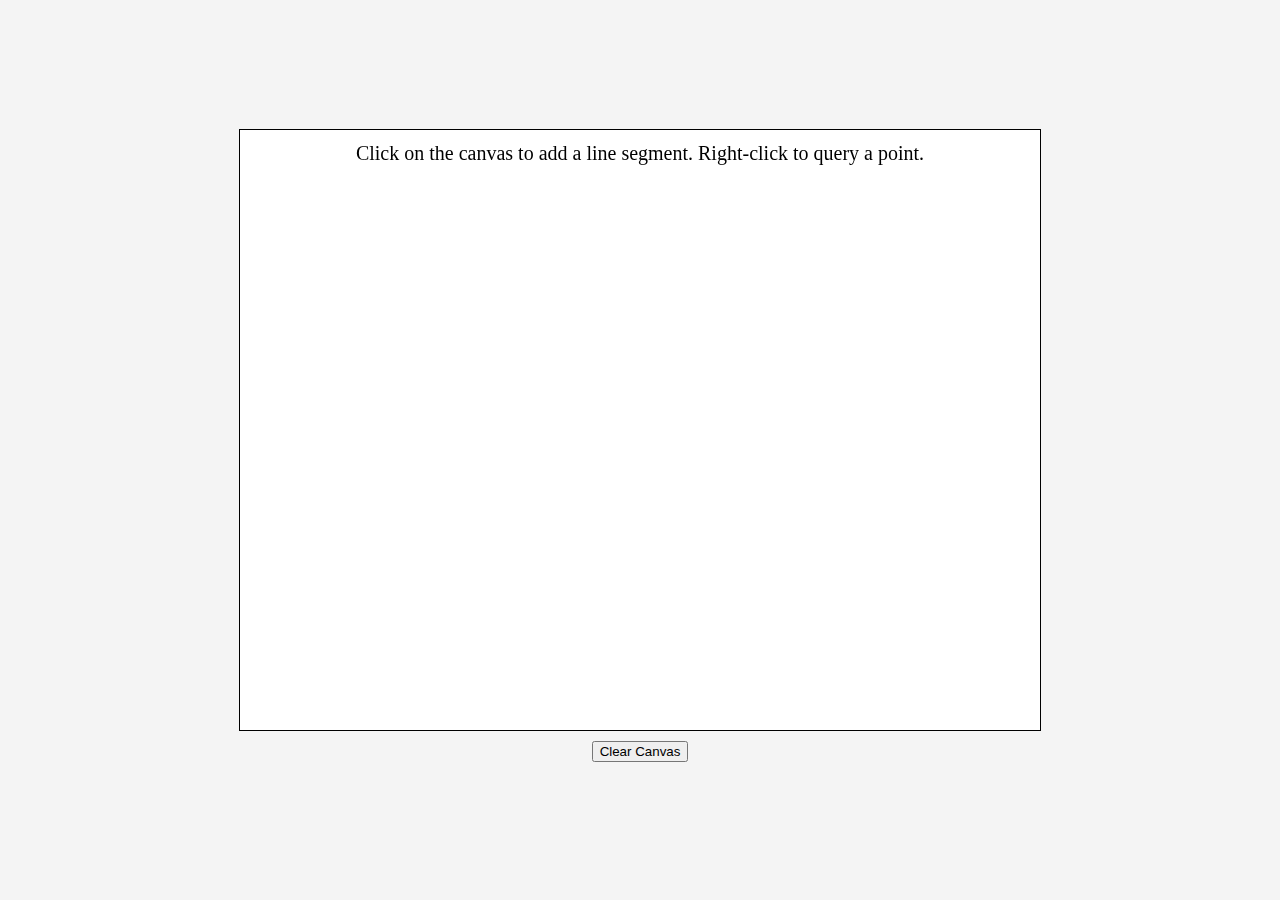
==== geometry/index.html @ 3b967092 "right/left click geometry interface" ====
<!DOCTYPE html>
<html lang="en">
<head>
    <meta charset="UTF-8">
    <meta name="viewport" content="width=device-width, initial-scale=1.0">
    <title>Interactive Graph</title>
    <style>
        body {
            font-family: Arial, sans-serif;
            margin: 0;
            padding: 0;
            display: flex;
            justify-content: center;
            align-items: center;
            height: 100vh;
            background-color: #f4f4f4;
            text-align: center;
            flex-direction: column;
        }
        canvas {
            display: block;
            border: 1px solid #000;
            background-color: #fff;
        }
        button {
            display: block;  /* Ensures the button appears below the canvas */
            margin: 10px auto;  /* Centers the button */
            cursor: pointer;  /* Changes cursor to pointer on hover */        
        }
    </style>
</head>
<body>
    <canvas id="graphCanvas" width="800" height="600"></canvas>
    <button id="clearCanvas">Clear Canvas</button>
    <script>
        const canvas = document.getElementById('graphCanvas');
        const ctx = canvas.getContext('2d');
        
        let queryPoint = null;
        let intersectionPoint = null;
        let highlightedSegment = null;
        let lineSegments = [];
        let isAddingSegment = false;
        let isQueryingPoint = false;
        let currentSegment = [];
        let mousePosition = { x: 0, y: 0 };

        redraw();

        canvas.addEventListener('mousemove', (e) => {
            const rect = canvas.getBoundingClientRect();
            mousePosition.x = e.clientX - rect.left;
            mousePosition.y = e.clientY - rect.top;
            redraw();
            if (currentSegment.length === 1) {
                ctx.strokeStyle = 'blue';
                ctx.lineWidth = 1;
                ctx.beginPath();
                ctx.moveTo(currentSegment[0].x, currentSegment[0].y);
                ctx.lineTo(mousePosition.x, mousePosition.y);
                ctx.stroke();
            }
        });

        canvas.addEventListener('click', (e) => {
            clearQuery();

            const rect = canvas.getBoundingClientRect();
            const x = e.clientX - rect.left;
            const y = e.clientY - rect.top;
            currentSegment.push({ x, y });
            if (currentSegment.length === 2) {
                lineSegments.push(currentSegment);
                currentSegment = [];
                isAddingSegment = false;
                redraw();
            }
        });

        document.getElementById('clearCanvas').addEventListener('click', () => {
            lineSegments = [];
            clearQuery();
            redraw();
        });

        document.addEventListener('contextmenu', (e) => {
            event.preventDefault(); // Prevent the default context menu from appearing

            clearQuery();

            const rect = canvas.getBoundingClientRect();
            const x = e.clientX - rect.left;
            const y = e.clientY - rect.top;
            queryPointHandler({ x, y });
        });

        function queryPointHandler(point) {
            const res = findIntersectedLine(point);
            queryPoint = point;
            if (res) {
                highlightedSegment = res.segment;
                intersectionPoint = res.intersection;
                redraw();
            }
            
        }

        function clearQuery() {
            highlightedSegment = null;
            queryPoint = null;
            intersectionPoint = null;
        }

        function findIntersectedLine(point) {
            let intersections = [];
            const ray = { x1: point.x, y1: point.y, x2: point.x, y2: canvas.height };

            for (let segment of lineSegments) {
                const [p1, p2] = segment;
                const intersection = getIntersection(ray, { x1: p1.x, y1: p1.y, x2: p2.x, y2: p2.y });

                if (intersection) {
                    intersections.push({ segment, intersection });
                }
            }

            if (intersections.length === 0) return null;
            intersections.sort((a, b) => a.intersection.y - b.intersection.y);
            return intersections[0];
        }

        function getIntersection(ray, segment) {
            const { x1: x1, y1: y1, x2: x2, y2: y2 } = ray;
            const { x1: x3, y1: y3, x2: x4, y2: y4 } = segment;

            const denom = (x1 - x2) * (y3 - y4) - (y1 - y2) * (x3 - x4);
            if (denom === 0) return null;

            const t = ((x1 - x3) * (y3 - y4) - (y1 - y3) * (x3 - x4)) / denom;
            const u = -((x1 - x2) * (y1 - y3) - (y1 - y2) * (x1 - x3)) / denom;

            if (t >= 0 && t <= 1 && u >= 0 && u <= 1) {
                return {
                    x: x1 + t * (x2 - x1),
                    y: y1 + t * (y2 - y1),
                };
            }

            return null;
        }

        function redraw() {
            ctx.clearRect(0, 0, canvas.width, canvas.height);
            ctx.strokeStyle = 'black';
            ctx.lineWidth = 1;

            ctx.font = "20px Tahoma";
            ctx.textAlign = "center";
            ctx.fillStyle = "black";
            ctx.fillText("Click on the canvas to add a line segment. Right-click to query a point.",canvas.width/2,30);

            for (let segment of lineSegments) {
                const [p1, p2] = segment;
                ctx.beginPath();
                ctx.moveTo(p1.x, p1.y);
                ctx.lineTo(p2.x, p2.y);
                ctx.stroke();
            }
            if (highlightedSegment !== null) {
                ctx.strokeStyle = 'red';
                ctx.lineWidth = 2;
                const [p1, p2] = highlightedSegment;
                ctx.beginPath();
                ctx.moveTo(p1.x, p1.y);
                ctx.lineTo(p2.x, p2.y);
                ctx.stroke();
            }
            if (queryPoint !== null) {
                ctx.strokeStyle = 'green';
                ctx.setLineDash([5, 5]);
                ctx.beginPath();
                ctx.moveTo(queryPoint.x, queryPoint.y);
                if (intersectionPoint !== null) {
                    ctx.lineTo(queryPoint.x, intersectionPoint.y);
                }
                else {
                    ctx.lineTo(queryPoint.x, canvas.height);
                }
                ctx.stroke();
                ctx.setLineDash([]);

                ctx.fillStyle = 'green';
                ctx.beginPath();
                ctx.arc(queryPoint.x, queryPoint.y, 5, 0, 2 * Math.PI);
                ctx.fill();
            }
        }
    </script>
</body>
</html>
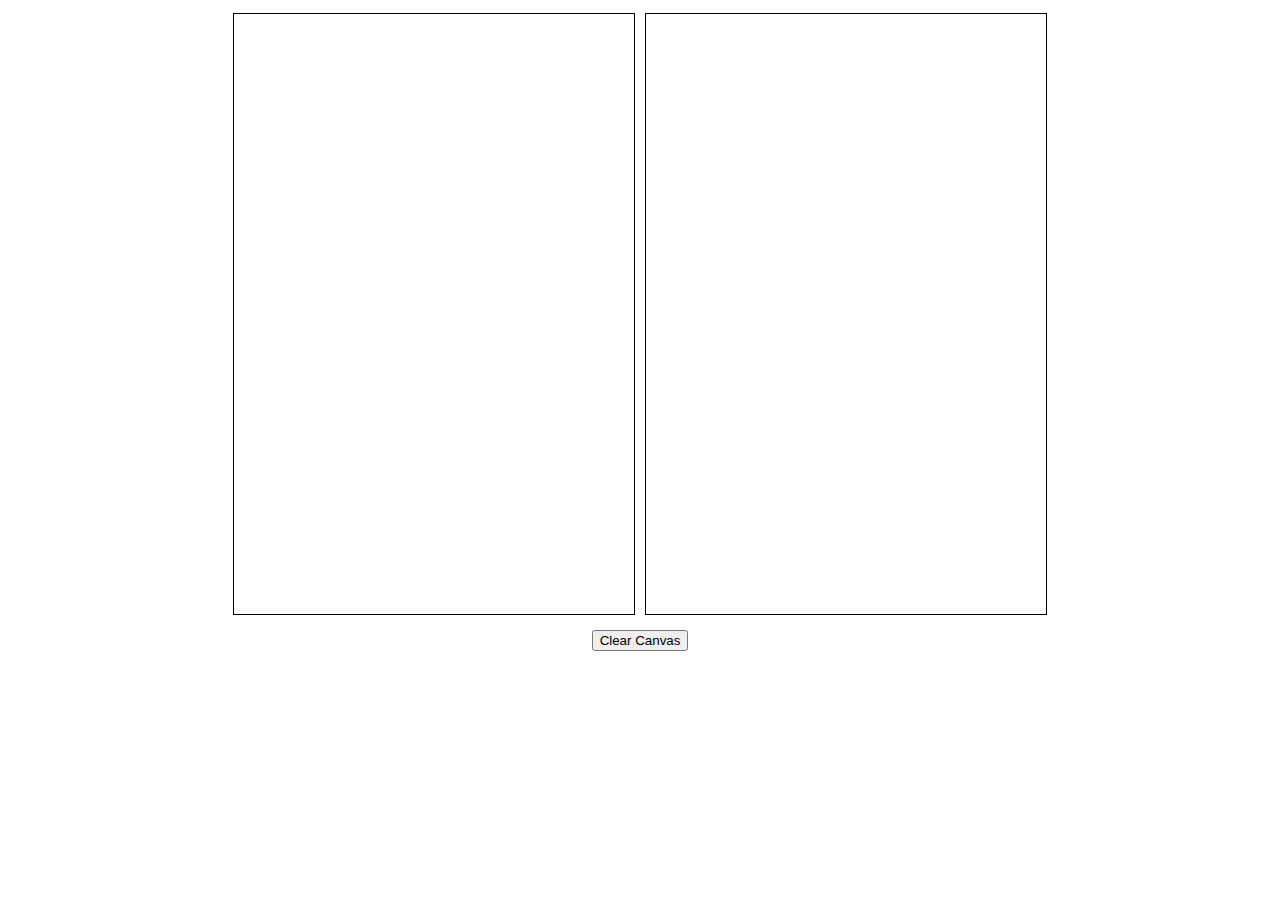
==== commit 9e6dba0b: "Can't place intersecting segments" ====
--- a/geometry/index.html
+++ b/geometry/index.html
@@ -6,33 +6,33 @@
     <title>Interactive Graph</title>
     <style>
         body {
-            font-family: Arial, sans-serif;
-            margin: 0;
-            padding: 0;
             display: flex;
-            justify-content: center;
-            align-items: center;
-            height: 100vh;
-            background-color: #f4f4f4;
-            text-align: center;
             flex-direction: column;
+            align-items: center; /* Center aligns the canvases and button */
         }
         canvas {
-            display: block;
+            display: inline-block; /* Change to inline-block for side-by-side layout */
             border: 1px solid #000;
             background-color: #fff;
+            margin: 5px; /* Adjust margin for spacing */
         }
         button {
-            display: block;  /* Ensures the button appears below the canvas */
-            margin: 10px auto;  /* Centers the button */
-            cursor: pointer;  /* Changes cursor to pointer on hover */        
+            display: block;  /* Ensures the button appears below the canvases */
+            margin-top: 10px; /* Add some space above the button */
         }
     </style>
 </head>
 <body>
-    <canvas id="graphCanvas" width="800" height="600"></canvas>
+    <div style="display: flex; justify-content: center;">
+        <canvas id="graphCanvas" width="400" height="600"></canvas>
+        <canvas id="treeCanvas" width="400" height="600"></canvas>
+    </div>
     <button id="clearCanvas">Clear Canvas</button>
-    <script>
+    <script type="module">
+        import RedBlackNode from './RedBlackNode.js';
+        import { drawTree, exampleRedBlackTree } from './RedBlackNode.js';
+        exampleRedBlackTree.printTree();
+        drawTree('treeCanvas', exampleRedBlackTree);
         const canvas = document.getElementById('graphCanvas');
         const ctx = canvas.getContext('2d');
         
@@ -40,7 +40,6 @@
         let intersectionPoint = null;
         let highlightedSegment = null;
         let lineSegments = [];
-        let isAddingSegment = false;
         let isQueryingPoint = false;
         let currentSegment = [];
         let mousePosition = { x: 0, y: 0 };
@@ -70,9 +69,16 @@
             const y = e.clientY - rect.top;
             currentSegment.push({ x, y });
             if (currentSegment.length === 2) {
+                for (const segment of lineSegments) {
+                    console.log(getIntersection(segment, currentSegment));
+                    if (getIntersection(segment, currentSegment) !== null) {
+                        console.log("Can't place intersecting segments");
+                        currentSegment = [];
+                        return;
+                    }
+                }
                 lineSegments.push(currentSegment);
                 currentSegment = [];
-                isAddingSegment = false;
                 redraw();
             }
         });
@@ -102,7 +108,6 @@
                 intersectionPoint = res.intersection;
                 redraw();
             }
-            
         }
 
         function clearQuery() {
@@ -113,12 +118,10 @@
 
         function findIntersectedLine(point) {
             let intersections = [];
-            const ray = { x1: point.x, y1: point.y, x2: point.x, y2: canvas.height };
+            const ray = [{ x: point.x, y: point.y }, { x: point.x, y: canvas.height }];
 
             for (let segment of lineSegments) {
-                const [p1, p2] = segment;
-                const intersection = getIntersection(ray, { x1: p1.x, y1: p1.y, x2: p2.x, y2: p2.y });
-
+                const intersection = getIntersection(ray, segment);
                 if (intersection) {
                     intersections.push({ segment, intersection });
                 }
@@ -129,9 +132,11 @@
             return intersections[0];
         }
 
-        function getIntersection(ray, segment) {
-            const { x1: x1, y1: y1, x2: x2, y2: y2 } = ray;
-            const { x1: x3, y1: y3, x2: x4, y2: y4 } = segment;
+        function getIntersection(segment1, segment2) {
+            const { x: x1, y: y1 } = segment1[0];
+            const { x: x2, y: y2 } = segment1[1];
+            const { x: x3, y: y3 } = segment2[0];
+            const { x: x4, y: y4 } = segment2[1];
 
             const denom = (x1 - x2) * (y3 - y4) - (y1 - y2) * (x3 - x4);
             if (denom === 0) return null;
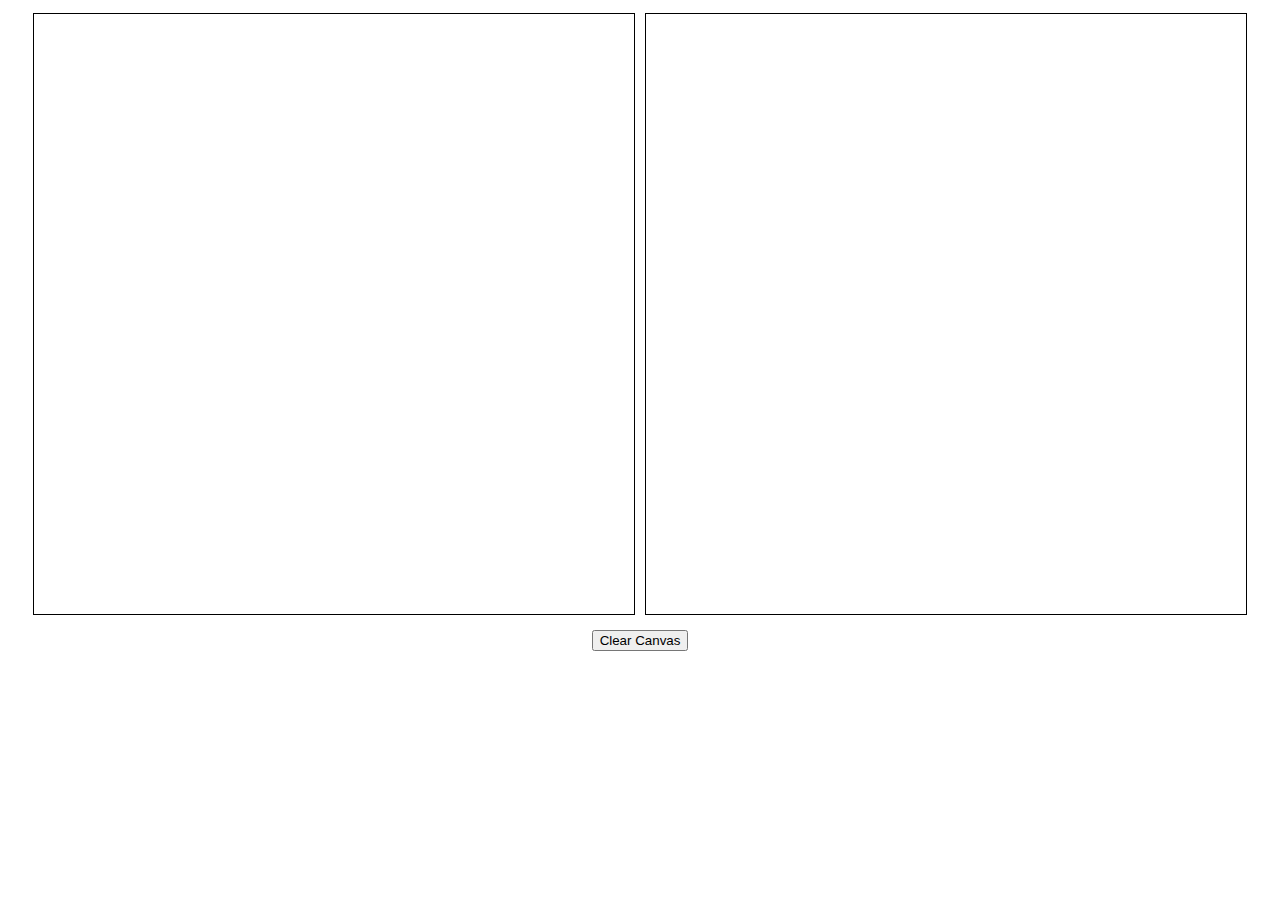
==== commit d5d58ba1: "RedBlackNode -> RedBlackTree" ====
--- a/geometry/index.html
+++ b/geometry/index.html
@@ -24,12 +24,12 @@
 </head>
 <body>
     <div style="display: flex; justify-content: center;">
-        <canvas id="graphCanvas" width="400" height="600"></canvas>
-        <canvas id="treeCanvas" width="400" height="600"></canvas>
+        <canvas id="graphCanvas" width="600" height="600"></canvas>
+        <canvas id="treeCanvas" width="600" height="600"></canvas>
     </div>
     <button id="clearCanvas">Clear Canvas</button>
     <script type="module">
-        import RedBlackNode from './RedBlackNode.js';
+        import RedBlackTree from './RedBlackTree.js';
         import { drawTree, exampleRedBlackTree } from './RedBlackNode.js';
         exampleRedBlackTree.printTree();
         drawTree('treeCanvas', exampleRedBlackTree);
@@ -70,9 +70,8 @@
             currentSegment.push({ x, y });
             if (currentSegment.length === 2) {
                 for (const segment of lineSegments) {
-                    console.log(getIntersection(segment, currentSegment));
                     if (getIntersection(segment, currentSegment) !== null) {
-                        console.log("Can't place intersecting segments");
+                        console.log("Can't place intersecting segments!");
                         currentSegment = [];
                         return;
                     }
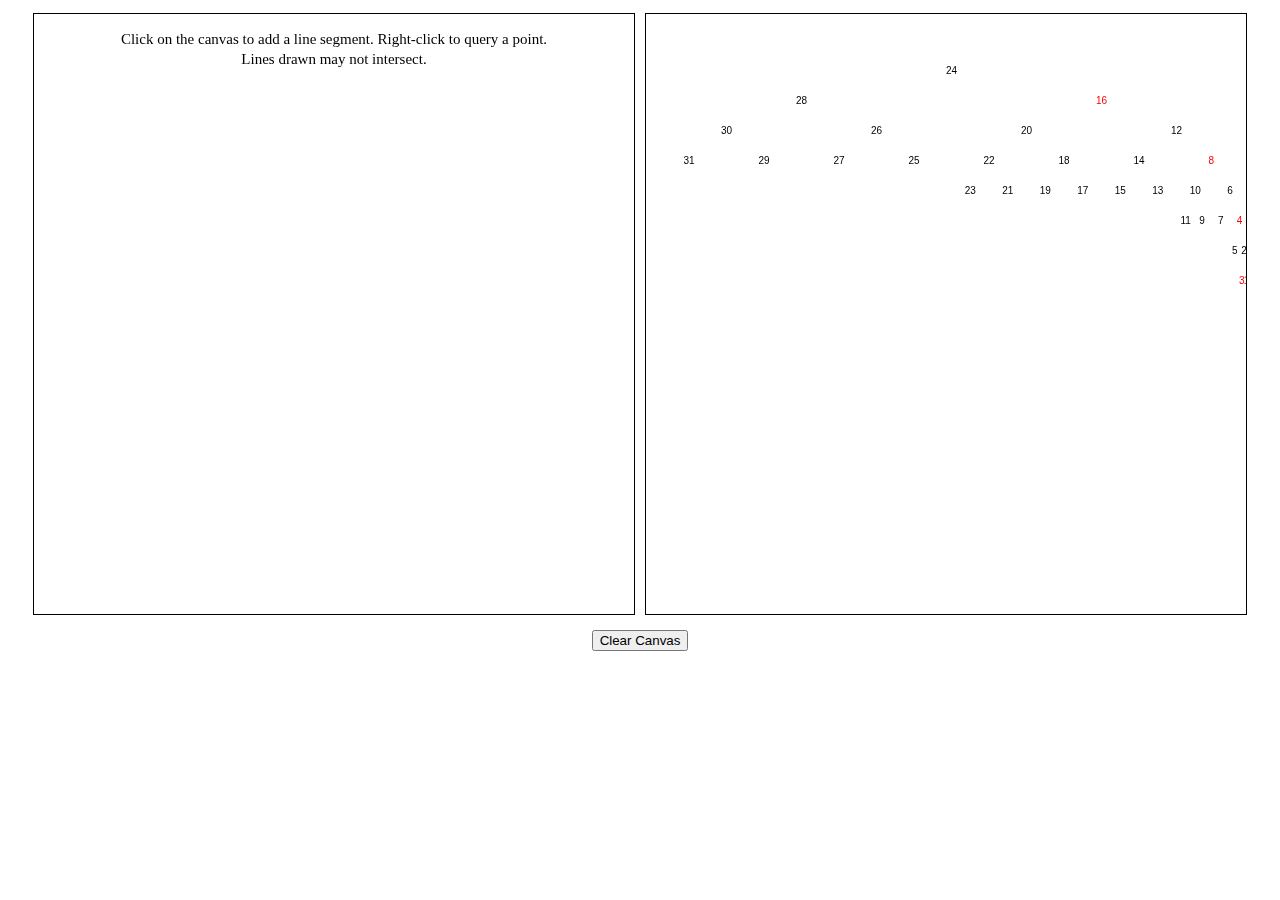
==== commit 10f7e365: "successor queries working on Red-Black Tree. not persistent yet, currently rebuilding tree for every" ====
--- a/geometry/index.html
+++ b/geometry/index.html
@@ -30,17 +30,38 @@
     <button id="clearCanvas">Clear Canvas</button>
     <script type="module">
         import RedBlackTree from './RedBlackTree.js';
-        import { drawTree, exampleRedBlackTree } from './RedBlackNode.js';
-        exampleRedBlackTree.printTree();
+        import { drawTree } from './RedBlackTree.js';
+        class Point {
+            constructor(x, y, other) {
+                this.x = x;
+                this.y = y;
+                this.other = other;
+            }
+            getY(x) {
+                return this.y + (x - this.x) * (this.other.y - this.y) / (this.other.x - this.x);
+            }
+            valueOf() {
+                return this.y;
+            }
+        }
+        const exampleRedBlackTree = new RedBlackTree();
+        for (let i = 31; i >= 1; i--) {
+            const p1 = new Point(i, i, null);
+            const p2 = new Point(i + 1, i + 1, null);
+            p1.other = p2;
+            p2.other = p1;
+            exampleRedBlackTree.insert(p1);
+        }
         drawTree('treeCanvas', exampleRedBlackTree);
+
         const canvas = document.getElementById('graphCanvas');
         const ctx = canvas.getContext('2d');
         
         let queryPoint = null;
         let intersectionPoint = null;
         let highlightedSegment = null;
+        let sweptSegment = null;
         let lineSegments = [];
-        let isQueryingPoint = false;
         let currentSegment = [];
         let mousePosition = { x: 0, y: 0 };
 
@@ -72,7 +93,7 @@
                 for (const segment of lineSegments) {
                     if (getIntersection(segment, currentSegment) !== null) {
                         console.log("Can't place intersecting segments!");
-                        currentSegment = [];
+                        currentSegment = [currentSegment[0]];
                         return;
                     }
                 }
@@ -91,6 +112,7 @@
         document.addEventListener('contextmenu', (e) => {
             event.preventDefault(); // Prevent the default context menu from appearing
 
+            currentSegment = [];
             clearQuery();
 
             const rect = canvas.getBoundingClientRect();
@@ -101,16 +123,27 @@
 
         function queryPointHandler(point) {
             const res = findIntersectedLine(point);
-            queryPoint = point;
             if (res) {
                 highlightedSegment = res.segment;
                 intersectionPoint = res.intersection;
                 redraw();
             }
+            queryPoint = point;
+            const res2 = sweepLine(queryPoint);
+            if (res2) {
+                sweptSegment = res2;
+                console.log(`Successor: ${sweptSegment[0].y}`);
+                redraw();
+            }
+            else {
+                console.log(`Successor: null`);
+            }
+            
         }
 
         function clearQuery() {
             highlightedSegment = null;
+            sweptSegment = null;
             queryPoint = null;
             intersectionPoint = null;
         }
@@ -158,22 +191,39 @@
             ctx.strokeStyle = 'black';
             ctx.lineWidth = 1;
 
-            ctx.font = "20px Tahoma";
+            ctx.font = "15px Tahoma";
             ctx.textAlign = "center";
             ctx.fillStyle = "black";
             ctx.fillText("Click on the canvas to add a line segment. Right-click to query a point.",canvas.width/2,30);
+            ctx.fillText("Lines drawn may not intersect.",canvas.width/2,50);
 
             for (let segment of lineSegments) {
                 const [p1, p2] = segment;
+                const slope = (p2.y - p1.y) / (p2.x - p1.x);
+                const perp = -1 / slope;
+                const theta = Math.atan(perp);
+                const avg_x = (p1.x + p2.x) / 2;
+                const avg_y = (p1.y + p2.y) / 2;
+                ctx.beginPath();
+                ctx.moveTo(p1.x, p1.y);
+                ctx.font = "8px Tahoma";
+                ctx.fillText(p1.x < p2.x ? p1.y : p2.y, avg_x+10*Math.cos(theta), avg_y+10*Math.sin(theta));
+                ctx.lineTo(p2.x, p2.y);
+                ctx.stroke();
+            }
+            if (highlightedSegment !== null) {
+                ctx.strokeStyle = 'purple';
+                ctx.lineWidth = 2;
+                const [p1, p2] = highlightedSegment;
                 ctx.beginPath();
                 ctx.moveTo(p1.x, p1.y);
                 ctx.lineTo(p2.x, p2.y);
                 ctx.stroke();
             }
-            if (highlightedSegment !== null) {
-                ctx.strokeStyle = 'red';
+            if (sweptSegment !== null) {
+                ctx.strokeStyle = 'green';
                 ctx.lineWidth = 2;
-                const [p1, p2] = highlightedSegment;
+                const [p1, p2] = sweptSegment;
                 ctx.beginPath();
                 ctx.moveTo(p1.x, p1.y);
                 ctx.lineTo(p2.x, p2.y);
@@ -184,20 +234,56 @@
                 ctx.setLineDash([5, 5]);
                 ctx.beginPath();
                 ctx.moveTo(queryPoint.x, queryPoint.y);
-                if (intersectionPoint !== null) {
-                    ctx.lineTo(queryPoint.x, intersectionPoint.y);
-                }
-                else {
-                    ctx.lineTo(queryPoint.x, canvas.height);
-                }
+                ctx.lineTo(queryPoint.x, canvas.height);
                 ctx.stroke();
                 ctx.setLineDash([]);
 
                 ctx.fillStyle = 'green';
+                ctx.font = "8px Tahoma";
+                ctx.fillText(queryPoint.y, queryPoint.x, queryPoint.y-10);
                 ctx.beginPath();
                 ctx.arc(queryPoint.x, queryPoint.y, 5, 0, 2 * Math.PI);
                 ctx.fill();
             }
+        }
+
+        function sweepLine(queryPoint) {
+            const tree = new RedBlackTree();
+            const points = [];
+            for (const segment of lineSegments) {
+                const { x: x1, y: y1 } = segment[0];
+                const { x: x2, y: y2 } = segment[1];
+                const p1 = new Point(x1, y1, null);
+                const p2 = new Point(x2, y2, null);
+                p1.other = p2;
+                p2.other = p1;
+                points.push(p1);
+                points.push(p2);
+            }
+            points.sort((a, b) => a.x - b.x);
+            for (const point of points) {
+                tree.x = point.x;
+                if (point.x > queryPoint.x) {
+                    break;
+                }
+                if (point.x < point.other.x) {
+                    tree.insert(point);
+                }
+                else {
+                    tree.deleteNode(point.other);
+                }
+            }
+            // tree.printTree();
+            // successor query on queryPoint in tree
+            tree.x = queryPoint.x;
+            const successor = tree.successor(queryPoint.y);
+            const highlight = successor ? successor.y : null;
+            drawTree('treeCanvas', tree, highlight);
+            redraw();
+            if (successor) {
+                return [successor, successor.other];
+            }
+            return null;
         }
     </script>
 </body>
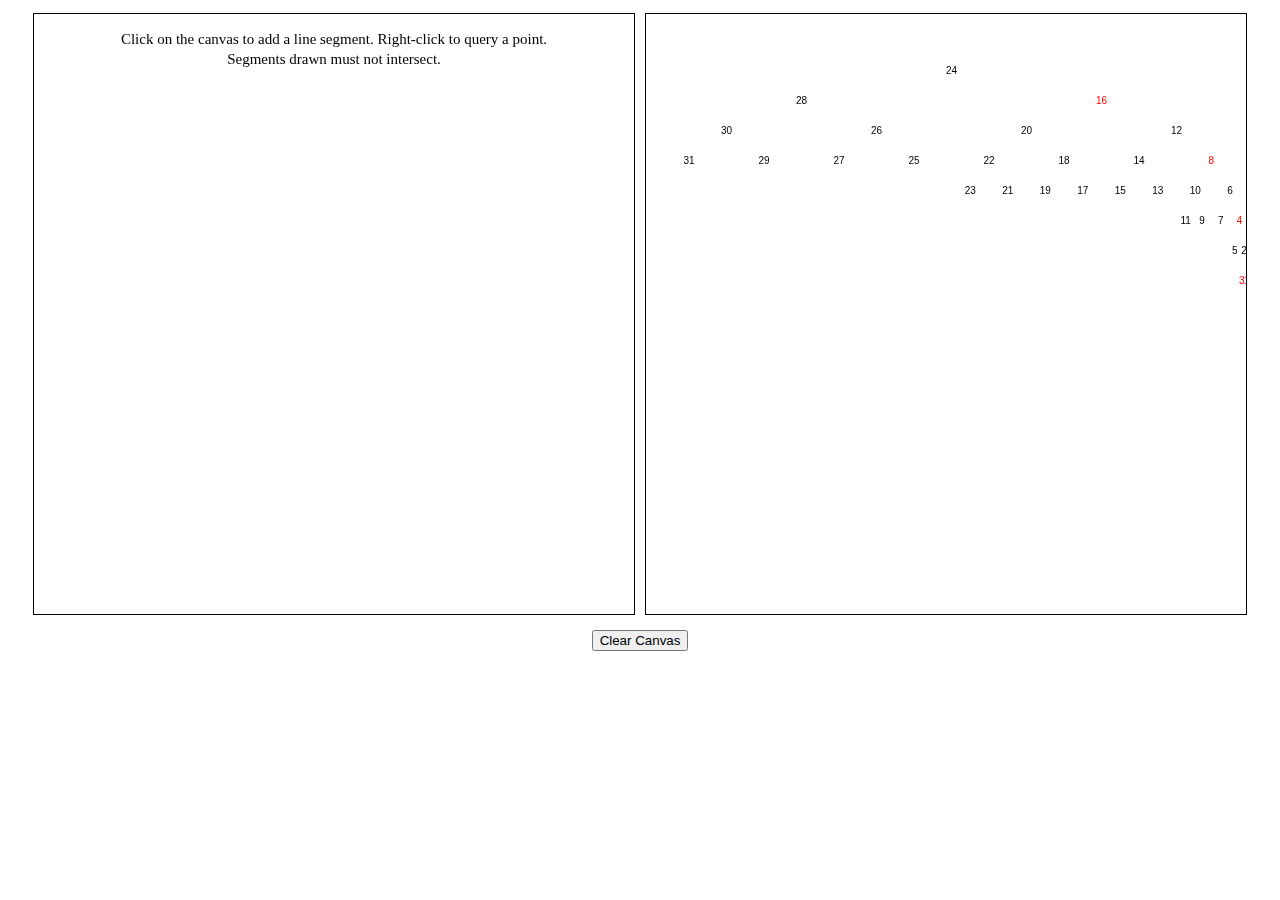
==== commit 621cf7d8: "edit text" ====
--- a/geometry/index.html
+++ b/geometry/index.html
@@ -195,7 +195,7 @@
             ctx.textAlign = "center";
             ctx.fillStyle = "black";
             ctx.fillText("Click on the canvas to add a line segment. Right-click to query a point.",canvas.width/2,30);
-            ctx.fillText("Lines drawn may not intersect.",canvas.width/2,50);
+            ctx.fillText("Segments drawn must not intersect.",canvas.width/2,50);
 
             for (let segment of lineSegments) {
                 const [p1, p2] = segment;
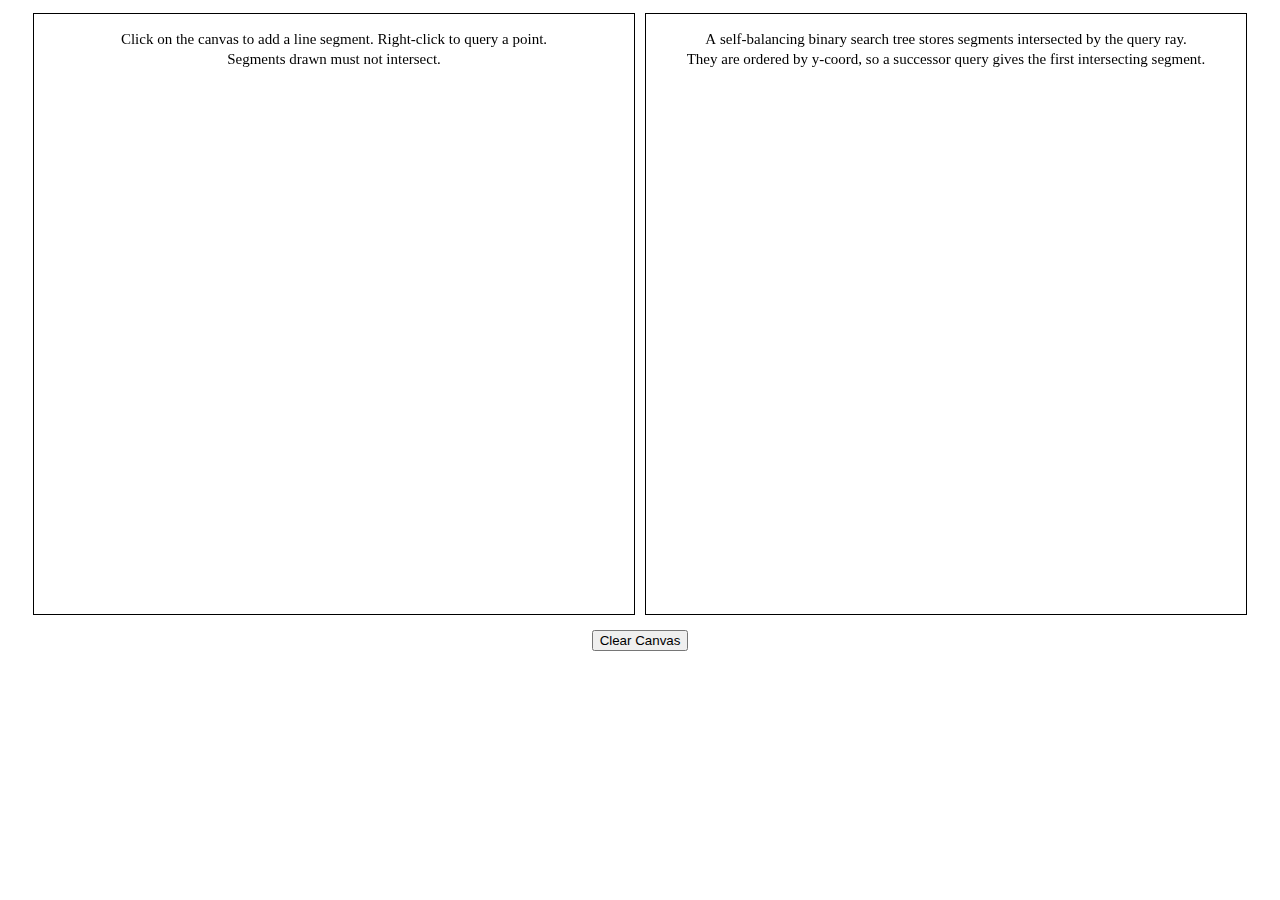
==== commit 94edb2ba: "explanation of bst" ====
--- a/geometry/index.html
+++ b/geometry/index.html
@@ -45,13 +45,13 @@
             }
         }
         const exampleRedBlackTree = new RedBlackTree();
-        for (let i = 31; i >= 1; i--) {
-            const p1 = new Point(i, i, null);
-            const p2 = new Point(i + 1, i + 1, null);
-            p1.other = p2;
-            p2.other = p1;
-            exampleRedBlackTree.insert(p1);
-        }
+        // for (let i = 31; i >= 1; i--) {
+        //     const p1 = new Point(i, i, null);
+        //     const p2 = new Point(i + 1, i + 1, null);
+        //     p1.other = p2;
+        //     p2.other = p1;
+        //     exampleRedBlackTree.insert(p1);
+        // }
         drawTree('treeCanvas', exampleRedBlackTree);
 
         const canvas = document.getElementById('graphCanvas');
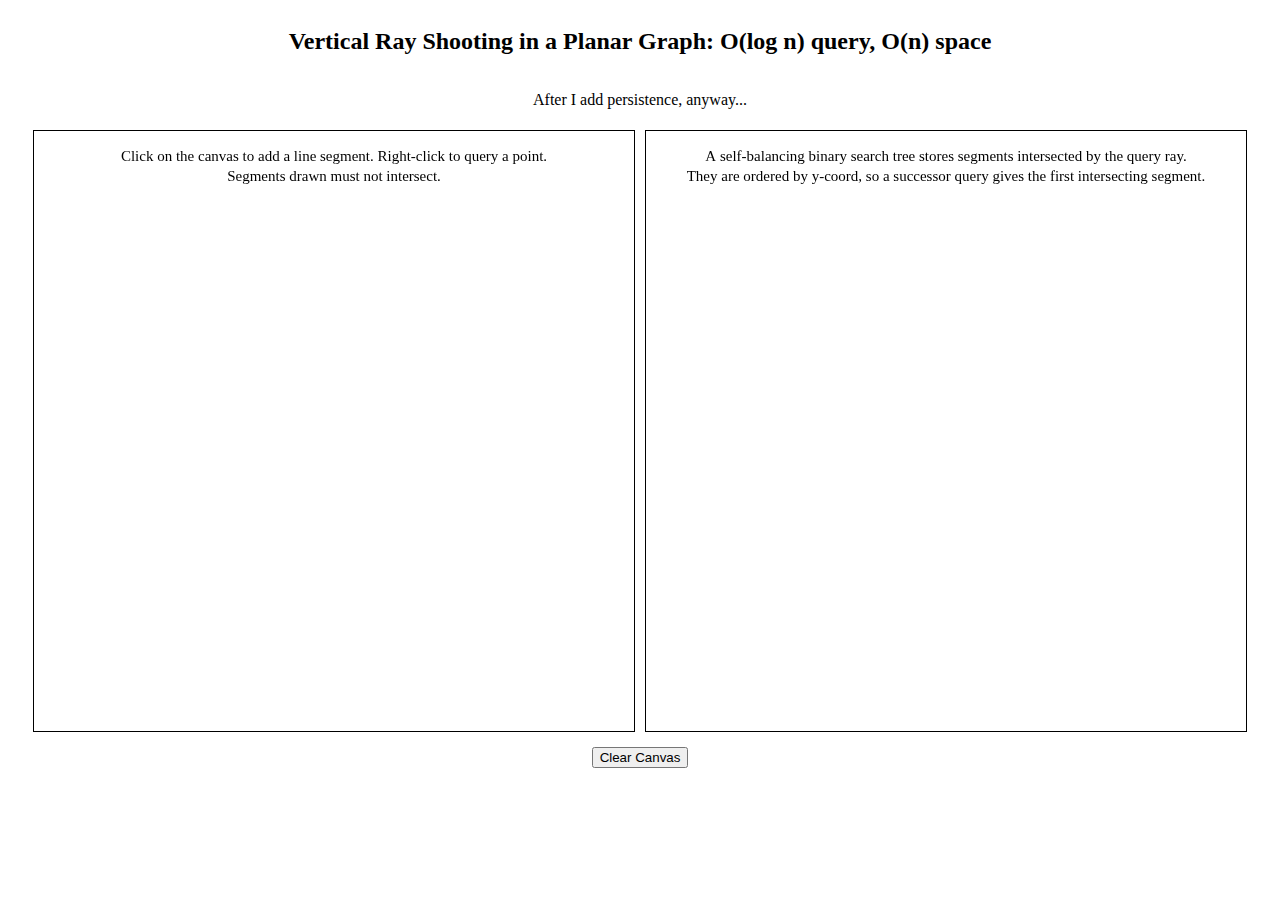
==== commit 24e1996c: "minor text fix" ====
--- a/geometry/index.html
+++ b/geometry/index.html
@@ -23,6 +23,8 @@
     </style>
 </head>
 <body>
+    <h2>Vertical Ray Shooting in a Planar Graph: O(log n) query, O(n) space</h2>
+    <p>After I add persistence, anyway...</p>
     <div style="display: flex; justify-content: center;">
         <canvas id="graphCanvas" width="600" height="600"></canvas>
         <canvas id="treeCanvas" width="600" height="600"></canvas>
@@ -207,7 +209,8 @@
                 ctx.beginPath();
                 ctx.moveTo(p1.x, p1.y);
                 ctx.font = "8px Tahoma";
-                ctx.fillText(p1.x < p2.x ? p1.y : p2.y, avg_x+10*Math.cos(theta), avg_y+10*Math.sin(theta));
+                const display_y = p1.x < p2.x ? Math.round(p1.y) : Math.round(p2.y)
+                ctx.fillText(display_y, avg_x+10*Math.cos(theta), avg_y+10*Math.sin(theta));
                 ctx.lineTo(p2.x, p2.y);
                 ctx.stroke();
             }
@@ -240,7 +243,7 @@
 
                 ctx.fillStyle = 'green';
                 ctx.font = "8px Tahoma";
-                ctx.fillText(queryPoint.y, queryPoint.x, queryPoint.y-10);
+                ctx.fillText(Math.round(queryPoint.y), queryPoint.x, queryPoint.y-10);
                 ctx.beginPath();
                 ctx.arc(queryPoint.x, queryPoint.y, 5, 0, 2 * Math.PI);
                 ctx.fill();
